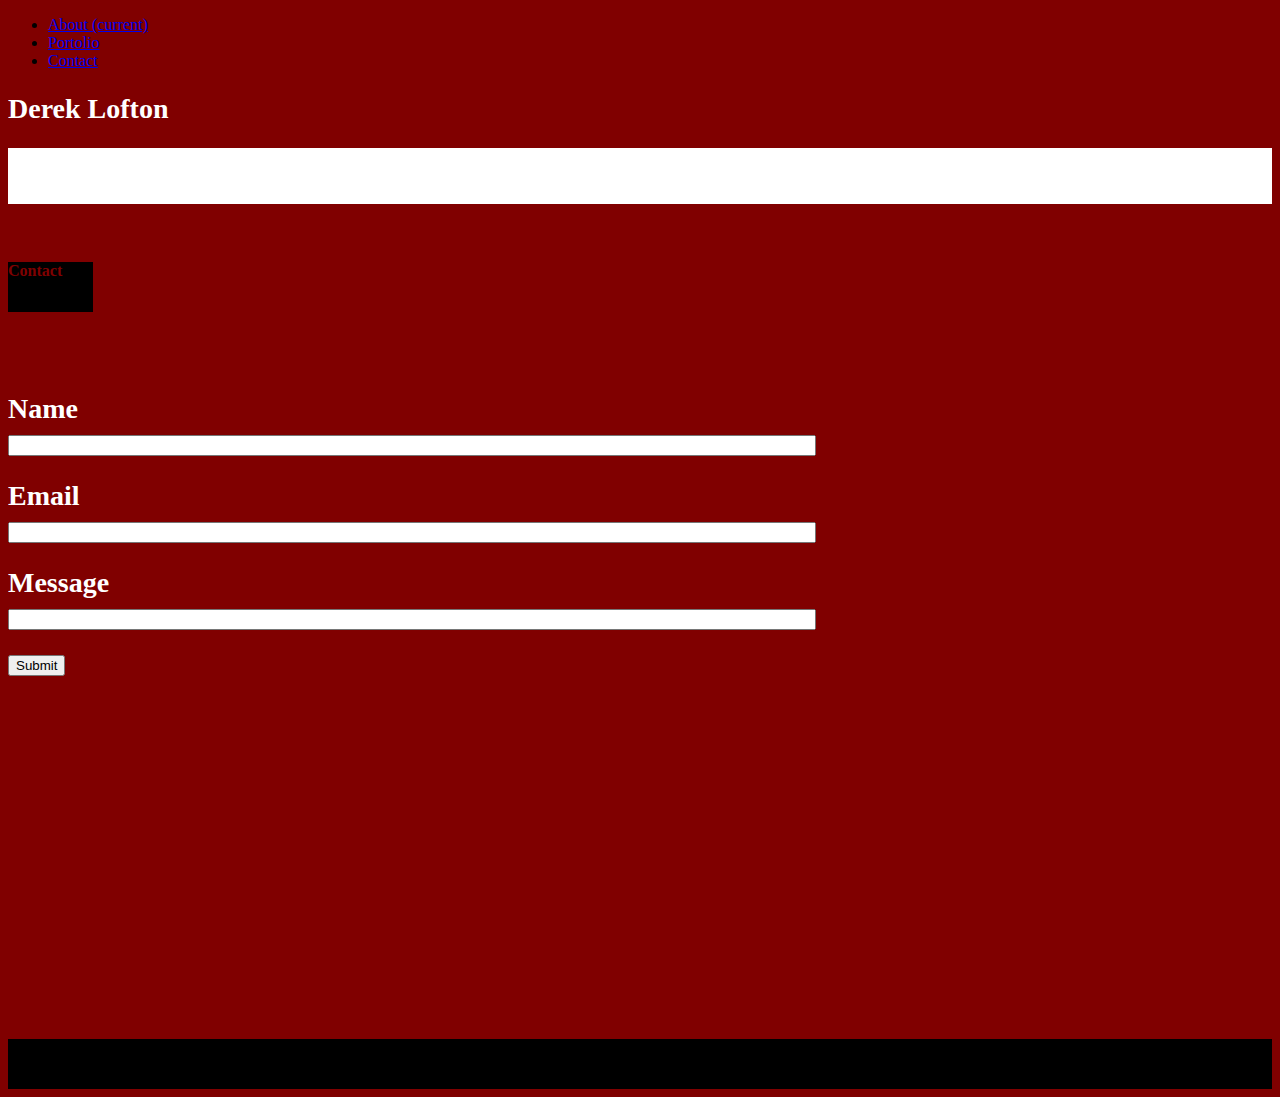
==== contact.html @ 727fbe9a "port-con" ====
<!DOCTYPE html>
<html lang="en">
<head>
    <meta charset="UTF-8">
    <meta name="viewport" content="width=device-width, initial-scale=1.0">
    <meta http-equiv="X-UA-Compatible" content="ie=edge">
    <link rel="stylesheet" href="https://stackpath.bootstrapcdn.com/bootstrap/4.1.3/css/bootstrap.min.css" integrity="sha384-MCw98/SFnGE8fJT3GXwEOngsV7Zt27NXFoaoApmYm81iuXoPkFOJwJ8ERdknLPMO" crossorigin="anonymous">
    <link rel="stylesheet" href="style.css">

    <title>Contact</title>

</head>
<body>
    
    <div class="container">

        <div class="row">
            
            <div class="col-md-7">
                <nav class="navbar navbar-expand-lg navbar-light bg-light">
                    
                    <div class="collapse navbar-collapse" id="navbarNav">
                      <ul class="navbar-nav">
                        <li class="nav-item active">
                          <a class="nav-link" href="index.html">About <span class="sr-only">(current)</span></a>
                        </li>
                        <li class="nav-item">
                          <a class="nav-link" href="portfolio.html">Portolio</a>
                        </li>
                        <li class="nav-item">
                          <a class="nav-link" href="contact.html">Contact</a>
                        </li>
                       
                      </ul>
                    </div>
                  </nav>
            </div>
            <div class="col-md-2">
                <h2>Derek Lofton</h2>
            </div>
            <div class="col-md-3">
                <h3></h3>
            </div>
        </div>
<br>

        <div id="Contact"><h4>Contact</h4>
            <br>
<br>


            <h2>Name
                 <br><input type="text" name="firstname"></input></h2>
            <h2>Email
                <br><input type="text" name="email"></input></h2>
            </h2>
             <h2>Message
                <br><input type="text" name="Message"></input></h2>
            </h2>
            <button>Submit</button>

        </div>
        
       

    </div>

    <footer>Copy Right</footer>
</body>
</html>
---- style.css ----
body {
    background: maroon;
}

.jumbotron {
    position: absolute;
    background: black;
    color: white;
    top: 100px;
    height: 500px;
    width: 1110px;
}

img {
    position: relative;
    height: 270px;
    width: 220px;
    top: 150px;
    left: 30px;
}

p {
    float: right;
    color: white;
    width: 800px;
    font-size: 20px;
}

footer {
    background: black;
    height: 50px;
    margin-top: 363px;
    text-align: center;
}

h2 {
    background: maroon;
    color: white; 
    font-size: 28px;
}

h3 {
    background: white;
    color: maroon;
    padding: 28px;
}

input {
    width: 800px;
}

h4 {
    background: black;
    color: maroon;
    height: 50px;
    width: 85px;
    
}

#likes {
    width: 520px;
    height: 320px;
    
    padding: 5px;
}

#about {
    background: black;
    color: maroon;
    height: 50px;
    width: 90px;
    font-size: 25px;
}
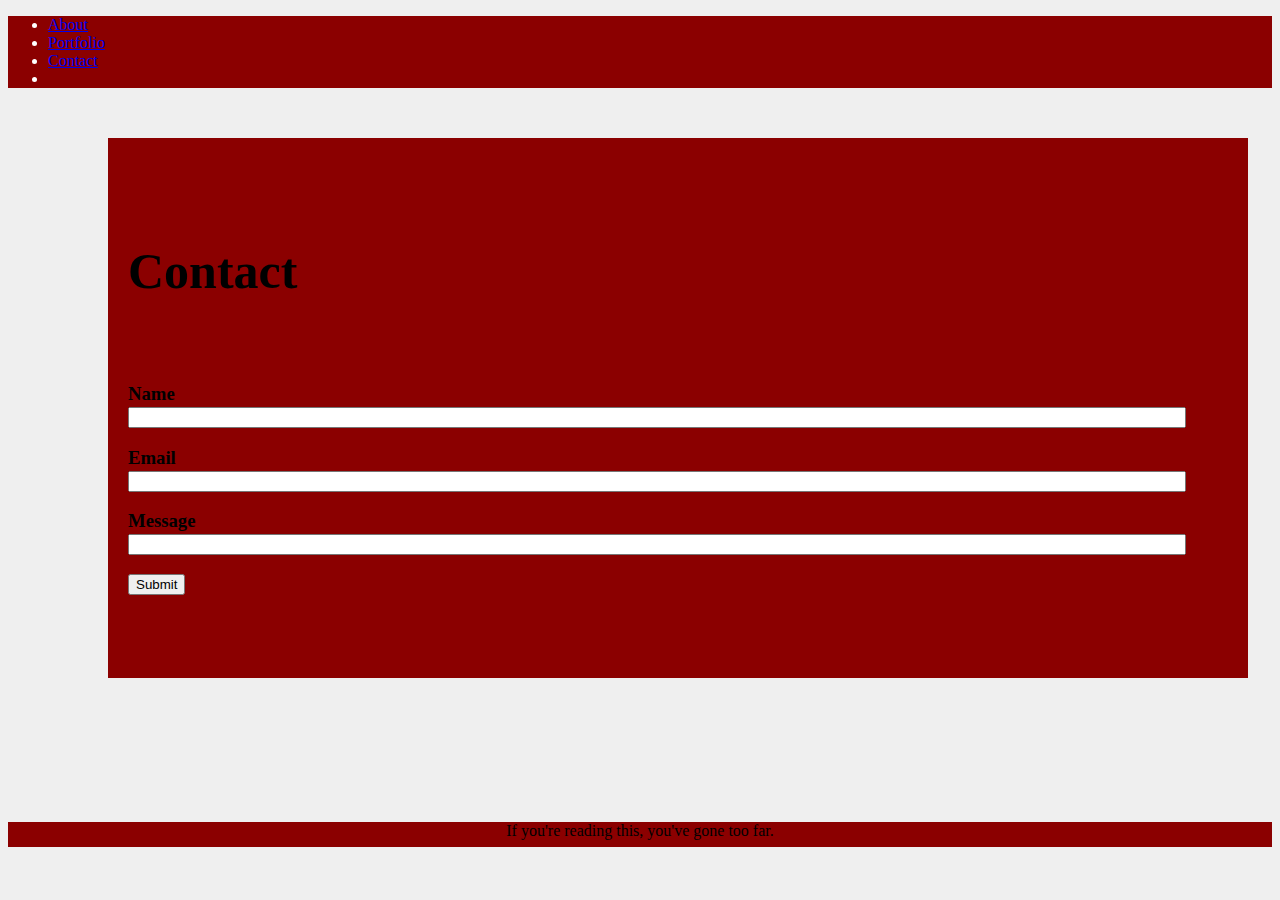
==== commit 87f74546: "responsive" ====
--- a/contact.html
+++ b/contact.html
@@ -7,64 +7,51 @@
     <link rel="stylesheet" href="https://stackpath.bootstrapcdn.com/bootstrap/4.1.3/css/bootstrap.min.css" integrity="sha384-MCw98/SFnGE8fJT3GXwEOngsV7Zt27NXFoaoApmYm81iuXoPkFOJwJ8ERdknLPMO" crossorigin="anonymous">
     <link rel="stylesheet" href="style.css">
 
-    <title>Contact</title>
+    <title>Bootstrap-Portfolio</title>
 
 </head>
 <body>
+
     
-    <div class="container">
+        <ul class="nav justify-content-end">
+    
+                <li class="nav-item">
+                  <a class="nav-link active" href="index.html">About</a>
+                </li>
+                <li class="nav-item">
+                  <a class="nav-link" href="portfolio.html">Portfolio</a>
+                </li>
+                <li class="nav-item">
+                  <a class="nav-link" href="contact.html">Contact</a>
+                </li>
+                <li class="nav-item">
+                  <a class="nav-link disabled" href="#"></a>
+                </li>
+              </ul>
 
-        <div class="row">
-            
-            <div class="col-md-7">
-                <nav class="navbar navbar-expand-lg navbar-light bg-light">
-                    
-                    <div class="collapse navbar-collapse" id="navbarNav">
-                      <ul class="navbar-nav">
-                        <li class="nav-item active">
-                          <a class="nav-link" href="index.html">About <span class="sr-only">(current)</span></a>
-                        </li>
-                        <li class="nav-item">
-                          <a class="nav-link" href="portfolio.html">Portolio</a>
-                        </li>
-                        <li class="nav-item">
-                          <a class="nav-link" href="contact.html">Contact</a>
-                        </li>
-                       
-                      </ul>
-                    </div>
-                  </nav>
-            </div>
-            <div class="col-md-2">
-                <h2>Derek Lofton</h2>
-            </div>
-            <div class="col-md-3">
-                <h3></h3>
-            </div>
-        </div>
-<br>
+              <section id="Contact"><h5>Contact</h5>
 
-        <div id="Contact"><h4>Contact</h4>
-            <br>
-<br>
+                    <h3>Name
+                        <br><input type="text" name="firstname"></input></h3>
+                    <h3>Email
+                        <br><input type="text" name="email"></input></h3>
+                    </h3>
+                    <h3>Message
+                    <br><input type="text" name="Message"></input></h3>
+                    </h3>
+                    <button>Submit</button>
+        
+                </section>
+        
+                <br>
+                <br>
+               
 
-
-            <h2>Name
-                 <br><input type="text" name="firstname"></input></h2>
-            <h2>Email
-                <br><input type="text" name="email"></input></h2>
-            </h2>
-             <h2>Message
-                <br><input type="text" name="Message"></input></h2>
-            </h2>
-            <button>Submit</button>
-
-        </div>
-        
-       
-
-    </div>
-
-    <footer>Copy Right</footer>
-</body>
-</html>+                <br>
+                <br>
+                <br>
+                <br>
+                <br>
+                <br>
+                <footer>If you're reading this, you've gone too far.</footer>
+</body>--- a/style.css
+++ b/style.css
@@ -1,73 +1,104 @@
 body {
-    background: maroon;
+    background-color: #eeee;
 }
 
-.jumbotron {
-    position: absolute;
-    background: black;
-    color: white;
-    top: 100px;
-    height: 500px;
-    width: 1110px;
+h1 {
+    margin-left: 100px;
+    margin-top: 50px;
+    color: marblackoon;
+    font-size: 50px;
+}
+
+
+ul {
+    background: darkred;
 }
 
 img {
-    position: relative;
-    height: 270px;
-    width: 220px;
-    top: 150px;
-    left: 30px;
+    width: 280px;
+    height: 350px;
+    margin-left: 100px;
 }
 
-p {
+.card-img {
+    margin-left: 0px;
+}
+
+h2 {
+    font-family: 'Great Vibes', cursive;
+    font-size: 400px;
     float: right;
+    margin-right: 210px;
+    margin-top: 150px;
+}
+
+.nav-item {
     color: white;
+}
+
+#info {
+    margin-top: 300px;
     width: 800px;
+    margin-left: 100px;
     font-size: 20px;
 }
 
 footer {
-    background: black;
-    height: 50px;
-    margin-top: 363px;
     text-align: center;
+    background: darkred;
+    height: 25px;
 }
 
-h2 {
-    background: maroon;
-    color: white; 
-    font-size: 28px;
-}
-
-h3 {
-    background: white;
-    color: maroon;
-    padding: 28px;
+section {
+    margin-top: 50px;
+    margin-left: 100px;
+    background-color: darkred;
+    width: 1100px;
+    height: 500px;
+    padding: 20px;
 }
 
 input {
-    width: 800px;
+    width: 1050px;
 }
 
-h4 {
-    background: black;
-    color: maroon;
-    height: 50px;
-    width: 85px;
-    
+h5 {
+    font-size: 50px;
 }
 
-#likes {
-    width: 520px;
-    height: 320px;
-    
-    padding: 5px;
+/* effect at width changes*/
+
+@media screen and (max-width: 900px) {
+
+   
+h2 {
+    font-Size: 200px;
+    margin-left: 0 auto 0 auto;
+
 }
 
-#about {
-    background: black;
-    color: maroon;
-    height: 50px;
-    width: 90px;
-    font-size: 25px;
-}+#info {
+    margin-top: 400px;
+    width: 300px;
+    margin-left: 100px;
+    font-size: 20px;
+}
+
+section {
+    margin-top: 50px;
+    margin-left: 100px;
+    background-color: darkred;
+    width: 500px;
+    height: 500px;
+    padding: 20px;
+}
+
+input {
+    width: 445px;
+}
+
+}
+
+
+
+
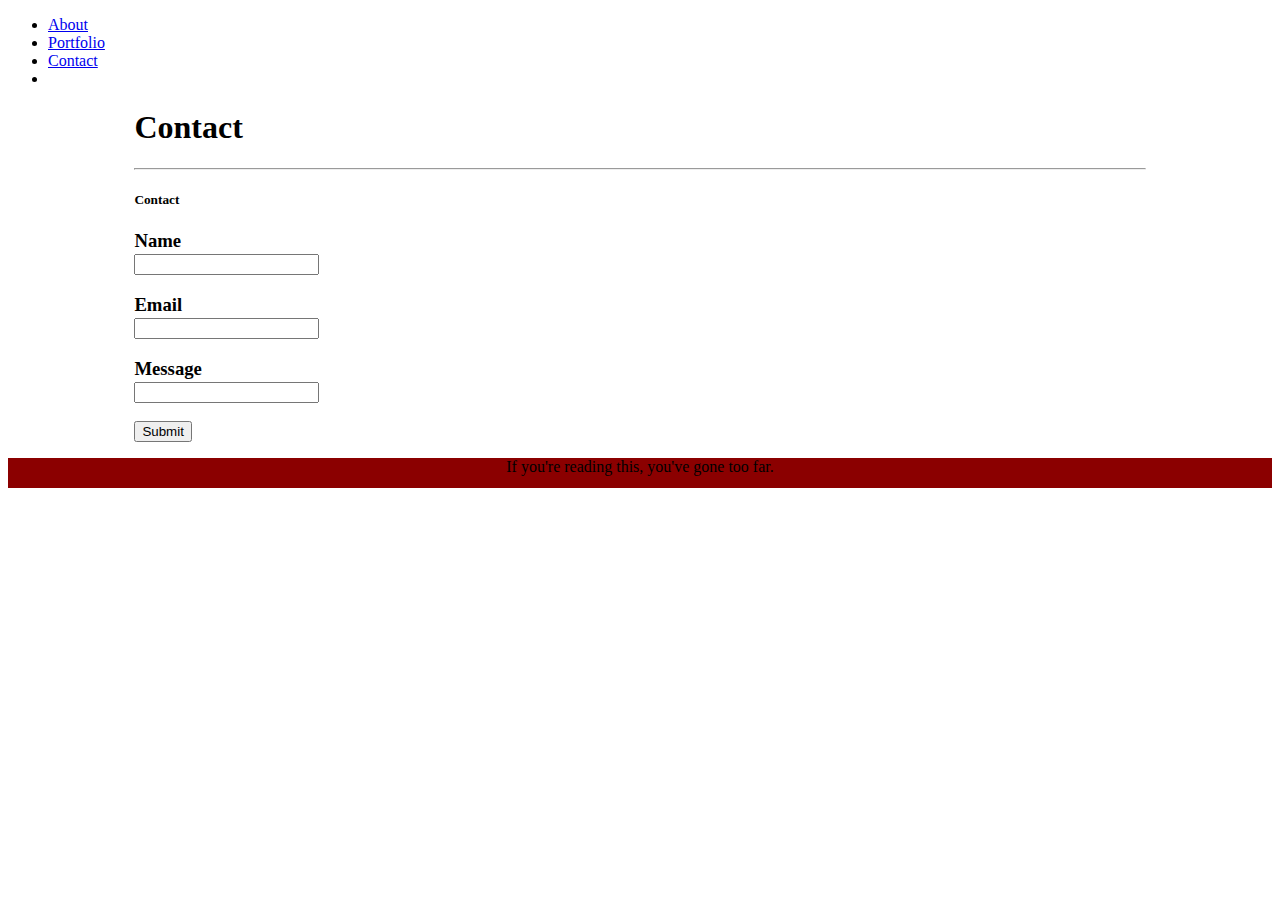
==== commit b307c61a: "fixed it" ====
--- a/contact.html
+++ b/contact.html
@@ -29,29 +29,26 @@
                 </li>
               </ul>
 
-              <section id="Contact"><h5>Contact</h5>
+              <div class="jumbotron">
+                <h1 class="display-4">Contact</h1>               
+                <hr class="my-4">
+                
+                <p> <section id="Contact"><h5>Contact</h5>
 
-                    <h3>Name
-                        <br><input type="text" name="firstname"></input></h3>
-                    <h3>Email
-                        <br><input type="text" name="email"></input></h3>
-                    </h3>
-                    <h3>Message
-                    <br><input type="text" name="Message"></input></h3>
-                    </h3>
-                    <button>Submit</button>
-        
-                </section>
-        
-                <br>
-                <br>
-               
+                  <h3>Name
+                      <br><input type="text" name="firstname"></input></h3>
+                  <h3>Email
+                      <br><input type="text" name="email"></input></h3>
+                  </h3>
+                  <h3>Message
+                  <br><input type="text" name="Message"></input></h3>
+                  </h3>
+                  <button>Submit</button>
+      
+              </section></p>
+                
+              </div>
 
-                <br>
-                <br>
-                <br>
-                <br>
-                <br>
-                <br>
+            
                 <footer>If you're reading this, you've gone too far.</footer>
 </body>--- a/style.css
+++ b/style.css
@@ -1,104 +1,22 @@
-body {
-    background-color: #eeee;
-}
-
-h1 {
-    margin-left: 100px;
-    margin-top: 50px;
-    color: marblackoon;
-    font-size: 50px;
-}
-
-
-ul {
-    background: darkred;
+.jumbotron {
+    margin-left: 10%;
+    margin-right: 10%;
 }
 
 img {
-    width: 280px;
-    height: 350px;
-    margin-left: 100px;
-}
-
-.card-img {
-    margin-left: 0px;
-}
-
-h2 {
-    font-family: 'Great Vibes', cursive;
-    font-size: 400px;
-    float: right;
-    margin-right: 210px;
-    margin-top: 150px;
-}
-
-.nav-item {
-    color: white;
-}
-
-#info {
-    margin-top: 300px;
-    width: 800px;
-    margin-left: 100px;
-    font-size: 20px;
+    width: 300px;
+    height: 375px;
 }
 
 footer {
+    width: 100%;
+    background: darkred;
+    height: 30px;
     text-align: center;
-    background: darkred;
-    height: 25px;
 }
 
-section {
-    margin-top: 50px;
-    margin-left: 100px;
-    background-color: darkred;
-    width: 1100px;
-    height: 500px;
-    padding: 20px;
-}
-
-input {
-    width: 1050px;
-}
-
-h5 {
-    font-size: 50px;
-}
-
-/* effect at width changes*/
-
-@media screen and (max-width: 900px) {
-
-   
-h2 {
-    font-Size: 200px;
-    margin-left: 0 auto 0 auto;
-
-}
-
-#info {
-    margin-top: 400px;
-    width: 300px;
-    margin-left: 100px;
-    font-size: 20px;
-}
-
-section {
-    margin-top: 50px;
-    margin-left: 100px;
-    background-color: darkred;
-    width: 500px;
-    height: 500px;
-    padding: 20px;
-}
-
-input {
-    width: 445px;
-}
-
-}
-
-
-
-
+#photo {
+    width: 49%;
+    height: 20%;
+    padding: 1%;
+}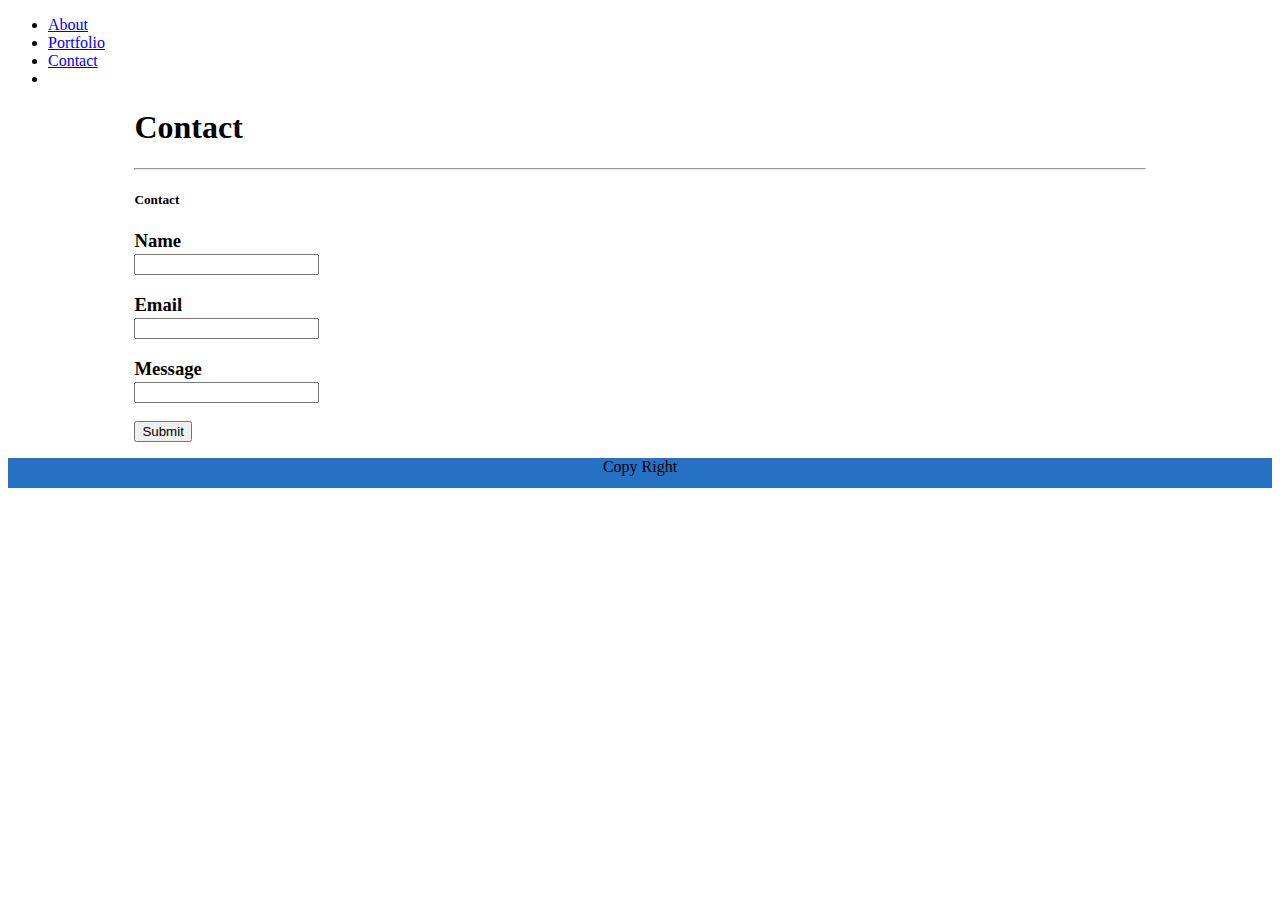
==== commit b033c3b8: "finished" ====
--- a/contact.html
+++ b/contact.html
@@ -50,5 +50,5 @@
               </div>
 
             
-                <footer>If you're reading this, you've gone too far.</footer>
+                <footer>Copy Right</footer>
 </body>--- a/style.css
+++ b/style.css
@@ -10,7 +10,7 @@
 
 footer {
     width: 100%;
-    background: darkred;
+    background: rgb(38, 112, 197);
     height: 30px;
     text-align: center;
 }
@@ -19,4 +19,5 @@
     width: 49%;
     height: 20%;
     padding: 1%;
-}+}
+
